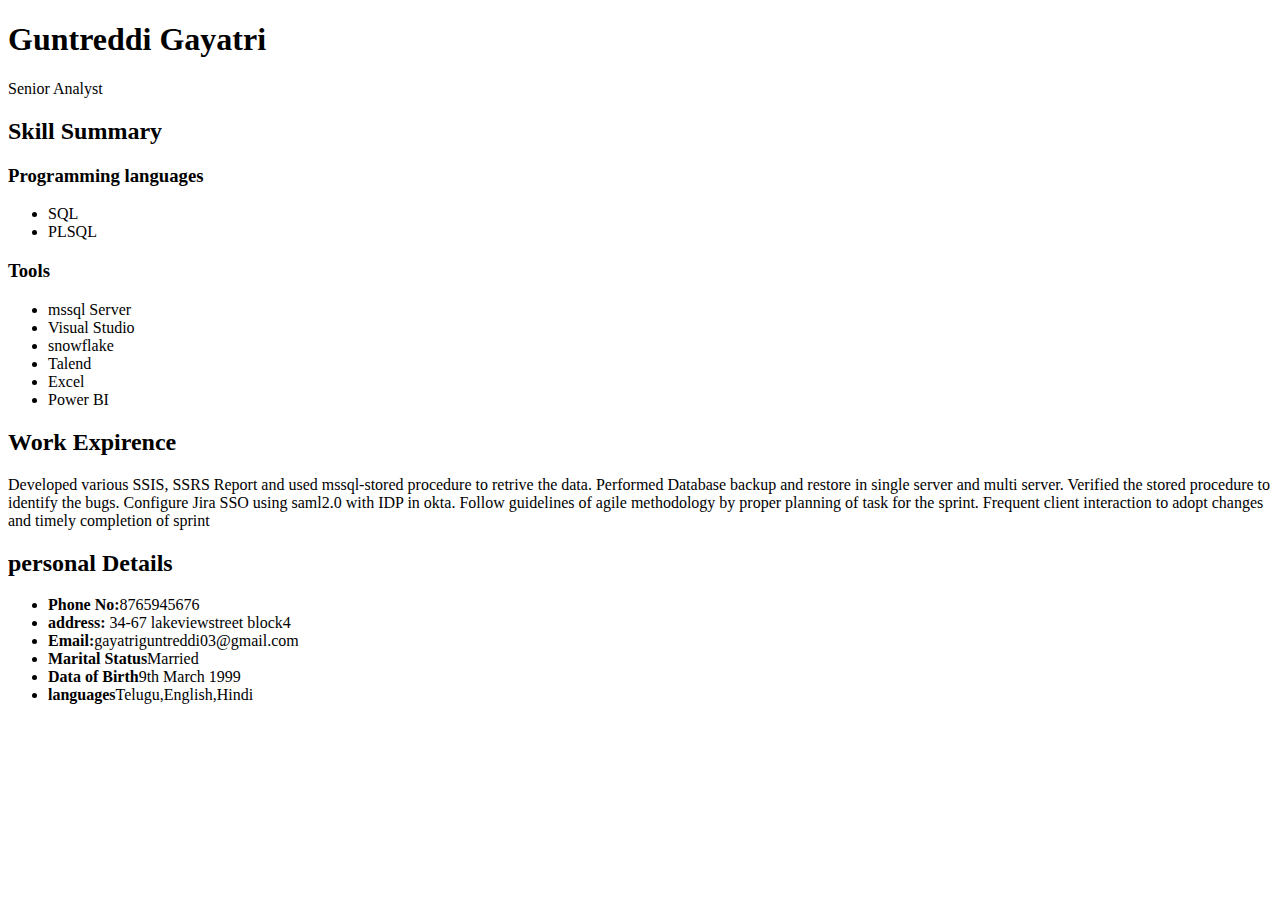
==== Resume.html @ 99b474f1 "resume ready" ====
<!DOCTYPE html>
<html lang="en">
<head>
    <meta charset="UTF-8">
    <meta name="viewport" content="width=device-width, initial-scale=1.0">
    <title>Resume-GG</title>
</head>
<body>
 <h1> Guntreddi Gayatri </h1> 
 <p> Senior Analyst <p>    
<section>
<h2>Skill Summary</h2>
<h3>Programming languages</h3>
<Ul>
    <li>SQL</li>
    <li> PLSQL </li>
    </Ul>  
    <h3>Tools</h3>
    <Ul>
        <li> mssql Server</li>
        <li> Visual Studio </li>
        <li> snowflake </li>
        <li> Talend </li>
        <li> Excel </li>
        <li> Power BI </li>
        </Ul>  
</section>

<section>
<h2>Work Expirence</h2>
<p>
  Developed various SSIS, SSRS Report and used mssql-stored procedure to retrive the data. Performed Database backup and restore in single server and multi server. 
  Verified the stored procedure to identify the bugs. Configure Jira SSO using saml2.0 with IDP in okta. Follow guidelines of agile methodology by proper planning of task for the sprint.
  Frequent client interaction to adopt changes and timely completion of sprint 
</p>
</section>
     
<section>
    <h2>personal Details</h2>
<Ul>
<li><strong>Phone No:</strong>8765945676</li>
<li><strong>address:</strong> 34-67 lakeviewstreet block4 </li>
<li><strong>Email:</strong>gayatriguntreddi03@gmail.com</li>
<li><strong>Marital Status</strong>Married</li>
<li><strong>Data of Birth</strong>9th March 1999</li>
<li><strong>languages</strong>Telugu,English,Hindi</li>
</Ul>
</section>     
</body>
</html>
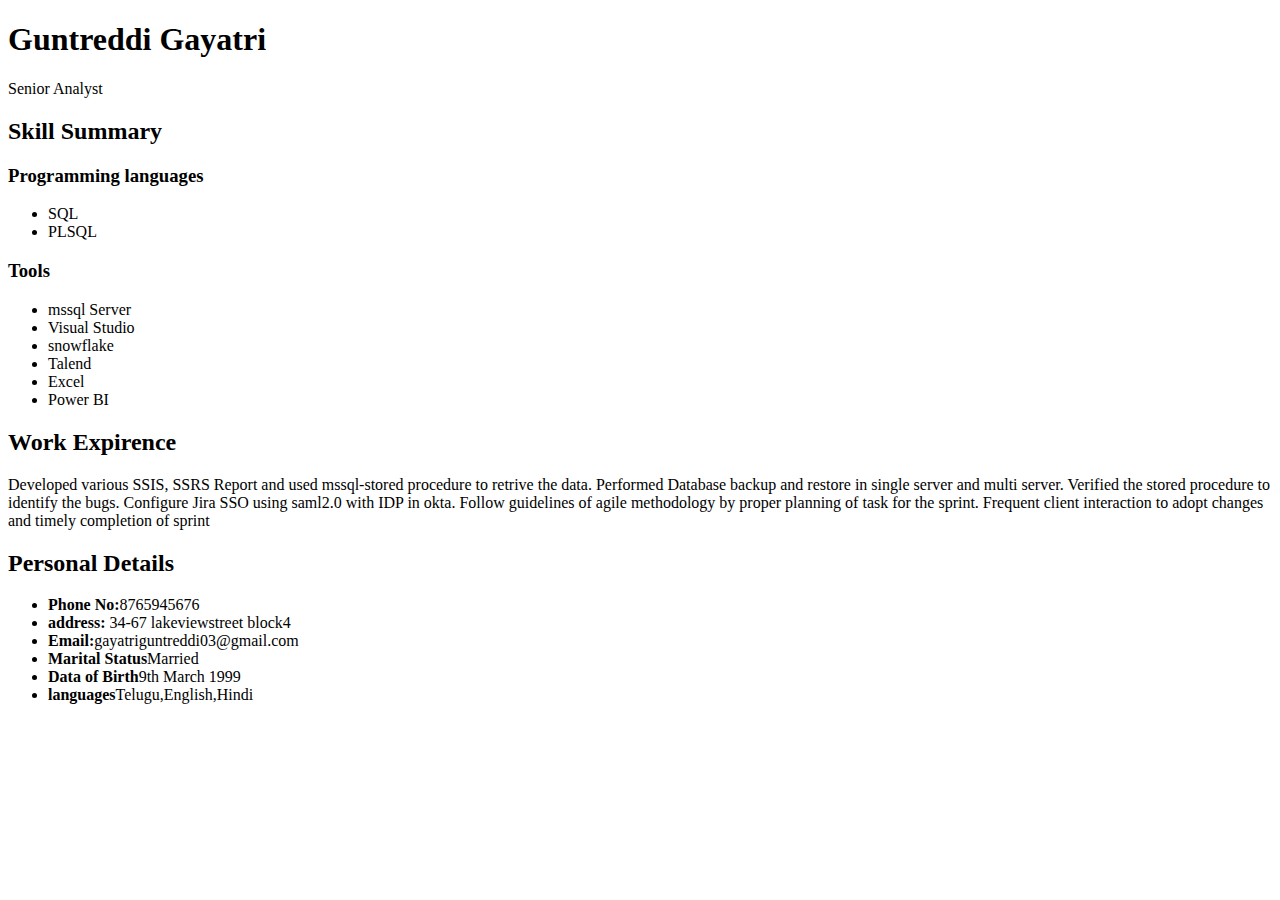
==== commit e912765c: "updated" ====
--- a/Resume.html
+++ b/Resume.html
@@ -36,7 +36,7 @@
 </section>
      
 <section>
-    <h2>personal Details</h2>
+    <h2>Personal Details</h2>
 <Ul>
 <li><strong>Phone No:</strong>8765945676</li>
 <li><strong>address:</strong> 34-67 lakeviewstreet block4 </li>
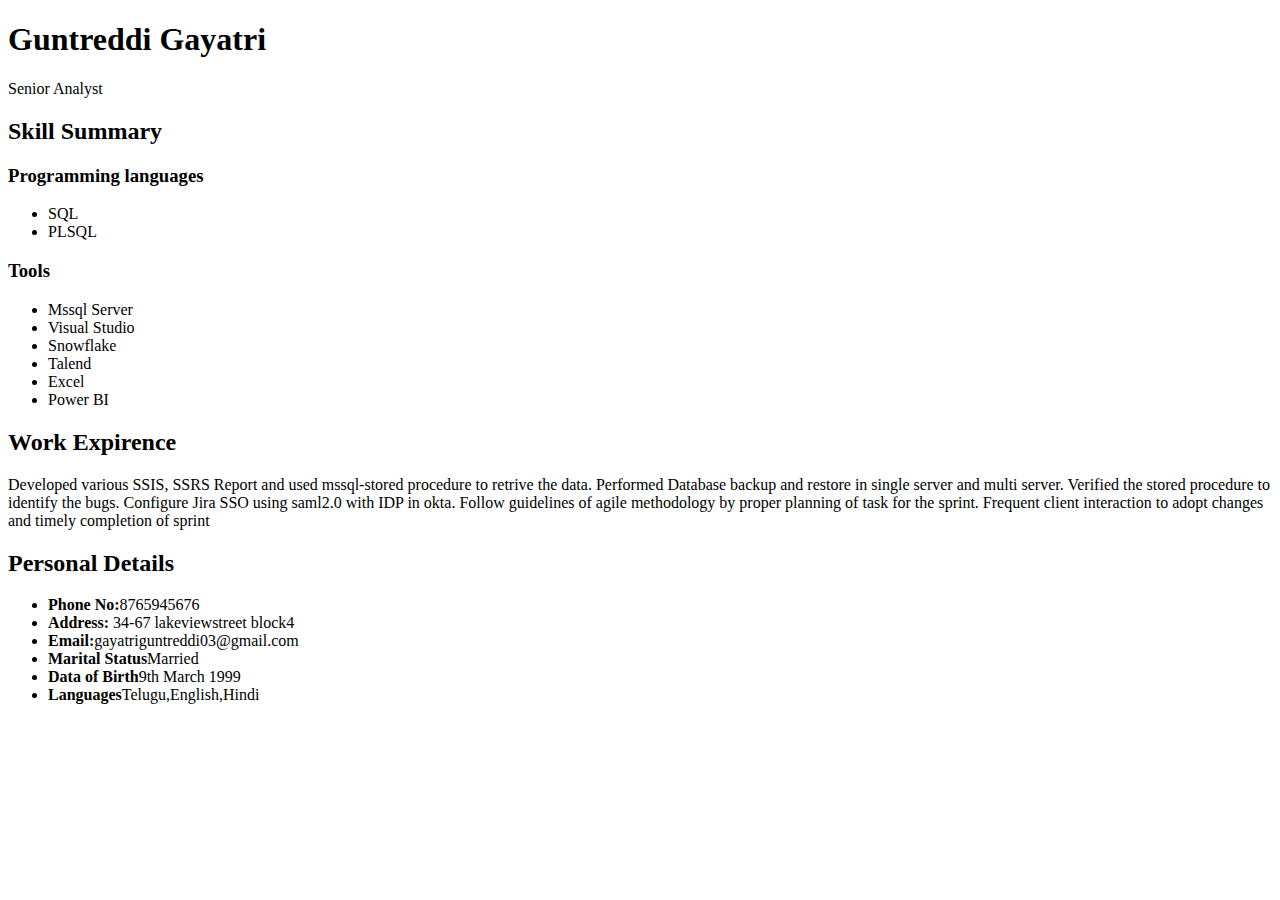
==== commit fe4ead5f: "Final" ====
--- a/Resume.html
+++ b/Resume.html
@@ -17,9 +17,9 @@
     </Ul>  
     <h3>Tools</h3>
     <Ul>
-        <li> mssql Server</li>
+        <li> Mssql Server</li>
         <li> Visual Studio </li>
-        <li> snowflake </li>
+        <li> Snowflake </li>
         <li> Talend </li>
         <li> Excel </li>
         <li> Power BI </li>
@@ -39,11 +39,11 @@
     <h2>Personal Details</h2>
 <Ul>
 <li><strong>Phone No:</strong>8765945676</li>
-<li><strong>address:</strong> 34-67 lakeviewstreet block4 </li>
+<li><strong>Address:</strong> 34-67 lakeviewstreet block4 </li>
 <li><strong>Email:</strong>gayatriguntreddi03@gmail.com</li>
 <li><strong>Marital Status</strong>Married</li>
 <li><strong>Data of Birth</strong>9th March 1999</li>
-<li><strong>languages</strong>Telugu,English,Hindi</li>
+<li><strong>Languages</strong>Telugu,English,Hindi</li>
 </Ul>
 </section>     
 </body>
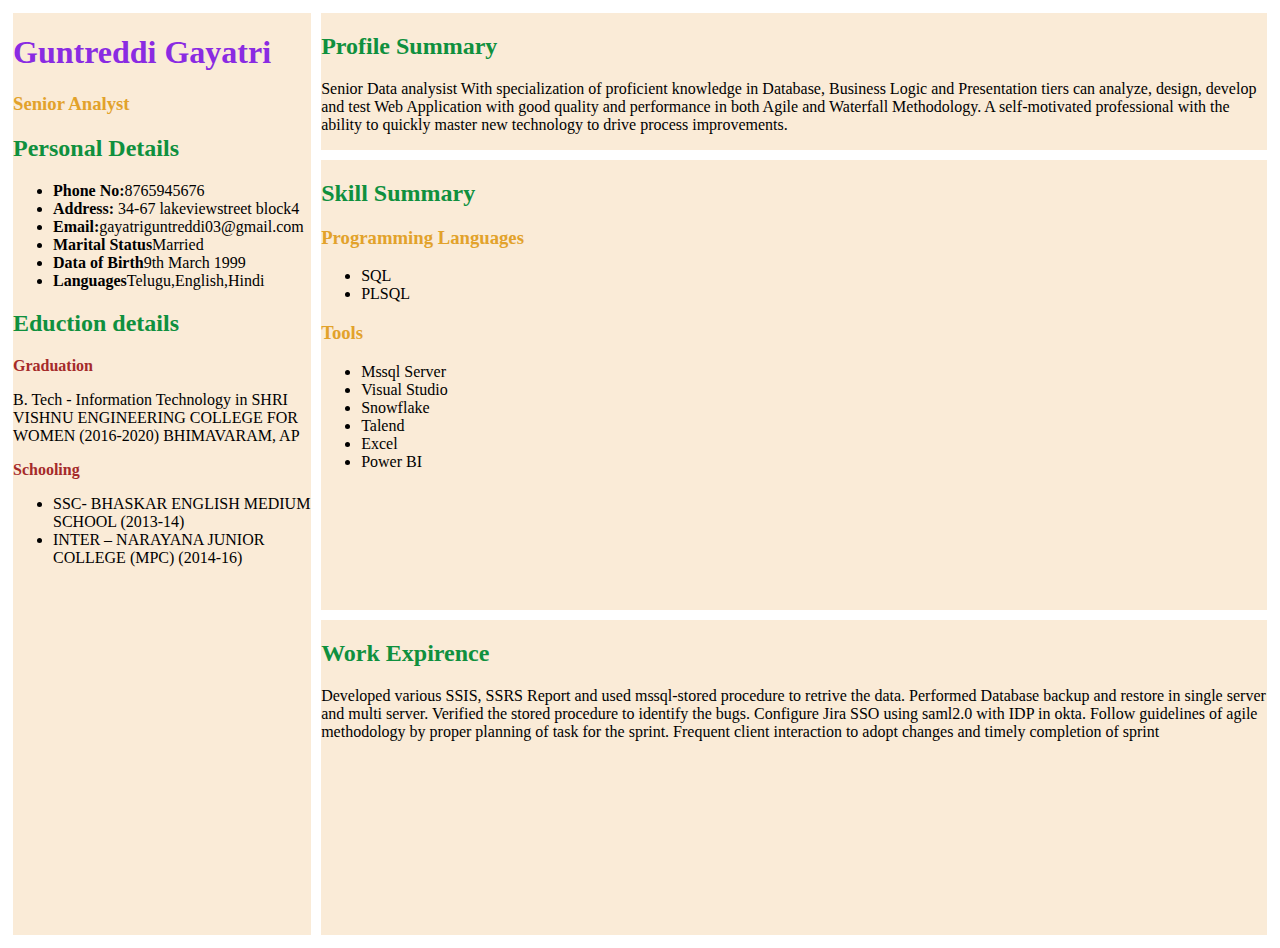
==== commit 20829e46: "Resume with css" ====
--- a/Resume.html
+++ b/Resume.html
@@ -1,16 +1,57 @@
 <!DOCTYPE html>
 <html lang="en">
 <head>
+
     <meta charset="UTF-8">
     <meta name="viewport" content="width=device-width, initial-scale=1.0">
     <title>Resume-GG</title>
+    <link  rel="stylesheet" href="resume.css" />
+   
 </head>
+
 <body>
+    <div class="container">
+        <header class="role">
  <h1> Guntreddi Gayatri </h1> 
- <p> Senior Analyst <p>    
+ <h3> Senior Analyst </h3>   
+    <section  >
+        <h2>Personal Details</h2> 
+    <Ul>
+    <li><strong>Phone No:</strong>8765945676</li>
+    <li><strong>Address:</strong> 34-67 lakeviewstreet block4 </li>
+    <li><strong>Email:</strong>gayatriguntreddi03@gmail.com</li>
+    <li><strong>Marital Status</strong>Married</li>
+    <li><strong>Data of Birth</strong>9th March 1999</li>
+    <li><strong>Languages</strong>Telugu,English,Hindi</li>
+    </Ul>
+    </section> 
 <section>
+    <h2>Eduction details </h2>
+    <strong style="color: brown;">Graduation </strong>
+<p>B. Tech - Information Technology in SHRI VISHNU ENGINEERING COLLEGE FOR WOMEN (2016-2020) BHIMAVARAM, AP</p>
+</section>
+<strong style="color: brown;">Schooling</strong>
+<ul>
+    <li>SSC- BHASKAR ENGLISH MEDIUM SCHOOL (2013-14)</li>
+    <li>INTER – NARAYANA JUNIOR COLLEGE (MPC) (2014-16)</li>
+</ul>
+ </header>
+
+
+
+    <div class="content">
+<section class ="summary">
+    <h2>Profile Summary </h2>
+    <p>  Senior Data analysist With specialization of proficient knowledge in Database, Business Logic and  
+    Presentation tiers can analyze, design, develop and test Web Application with good quality and 
+    performance in both Agile and Waterfall Methodology. A self-motivated professional with the ability to quickly master new technology to drive process  
+    improvements. 
+ </p>
+</section>
+
+<section class = "skills">
 <h2>Skill Summary</h2>
-<h3>Programming languages</h3>
+<h3>Programming Languages</h3>
 <Ul>
     <li>SQL</li>
     <li> PLSQL </li>
@@ -26,7 +67,7 @@
         </Ul>  
 </section>
 
-<section>
+<section class = "WE">
 <h2>Work Expirence</h2>
 <p>
   Developed various SSIS, SSRS Report and used mssql-stored procedure to retrive the data. Performed Database backup and restore in single server and multi server. 
@@ -35,16 +76,7 @@
 </p>
 </section>
      
-<section>
-    <h2>Personal Details</h2>
-<Ul>
-<li><strong>Phone No:</strong>8765945676</li>
-<li><strong>Address:</strong> 34-67 lakeviewstreet block4 </li>
-<li><strong>Email:</strong>gayatriguntreddi03@gmail.com</li>
-<li><strong>Marital Status</strong>Married</li>
-<li><strong>Data of Birth</strong>9th March 1999</li>
-<li><strong>Languages</strong>Telugu,English,Hindi</li>
-</Ul>
-</section>     
+
+</div> 
 </body>
 </html>--- a/resume.css
+++ b/resume.css
@@ -0,0 +1,45 @@
+.container{
+    display: flex;
+    flex-direction: row;
+    justify-content: center;
+}
+.summary,
+.role{
+    background-color: antiquewhite;
+    color: black;
+    margin: 5px;
+    
+}
+
+.content{
+    display: flex;
+    flex-direction: column;
+    justify-content: space-between;
+}
+
+.skills{
+    background-color: antiquewhite;
+    color: black;
+    margin:  5px;
+    height: 50vh;
+}
+.WE{
+    background-color: antiquewhite;
+    color: black;
+    margin:  5px;
+    height: 35vh;
+}
+
+h1{
+color: blueviolet;
+align-content: center;
+}
+
+h2{
+    color: rgb(15, 144, 62);
+    align-content: center;
+    }
+    h3{
+        color: rgb(226, 162, 43);
+        align-content: center;
+        }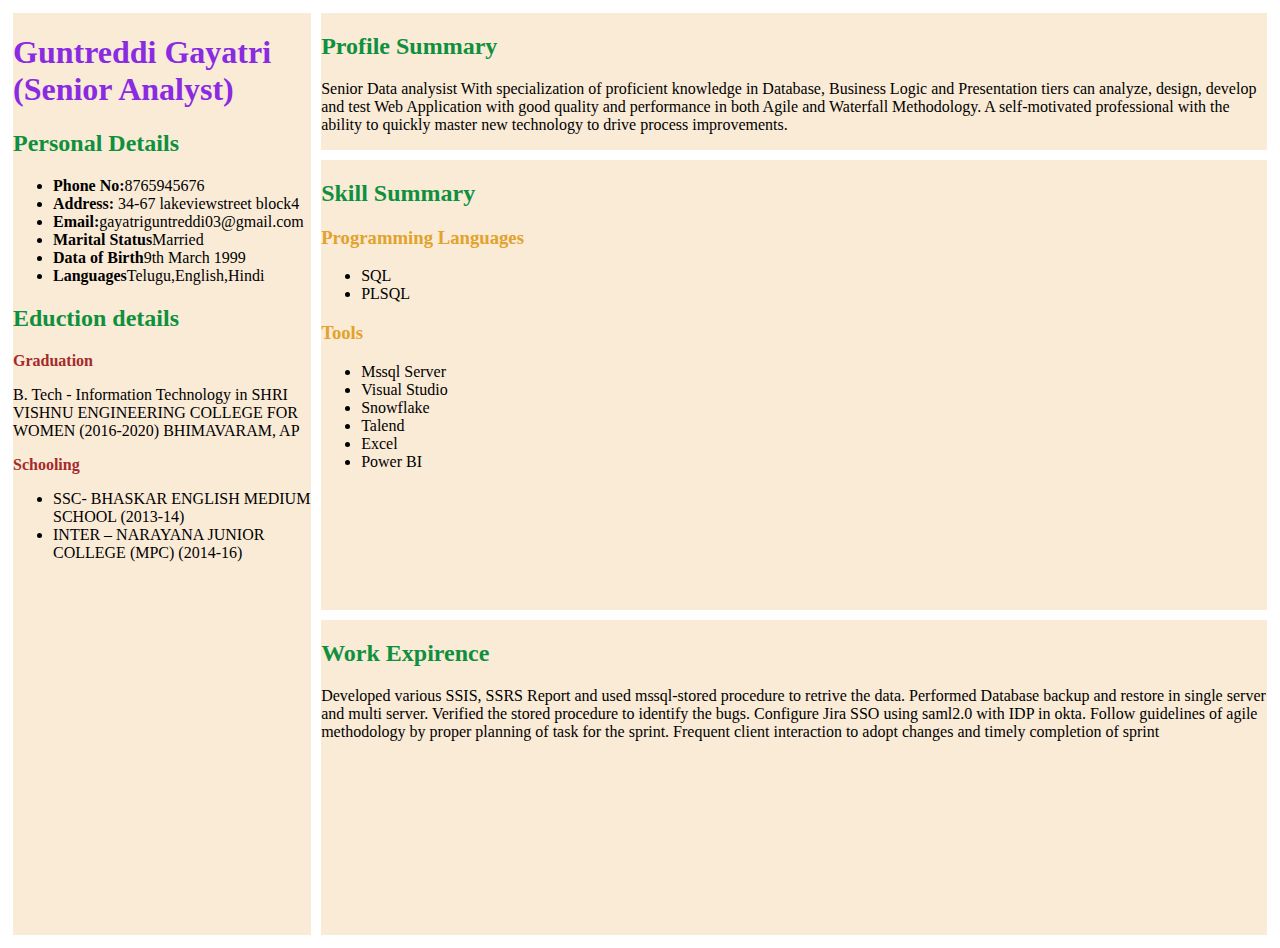
==== commit b25eabf2: "final change" ====
--- a/Resume.html
+++ b/Resume.html
@@ -12,8 +12,7 @@
 <body>
     <div class="container">
         <header class="role">
- <h1> Guntreddi Gayatri </h1> 
- <h3> Senior Analyst </h3>   
+ <h1> Guntreddi Gayatri (Senior Analyst) </h1>  
     <section  >
         <h2>Personal Details</h2> 
     <Ul>
